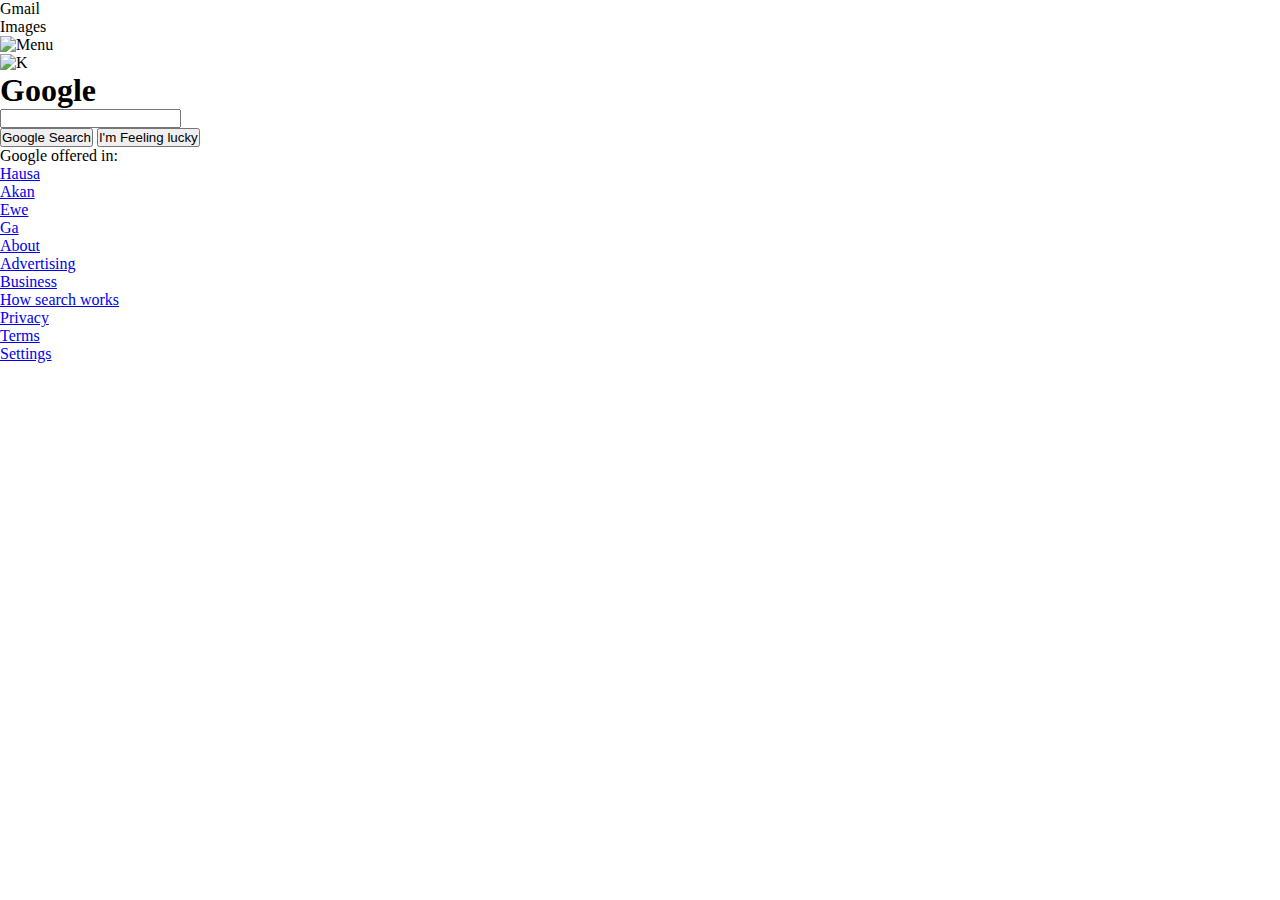
==== google.html @ b5f1cef5 "Initial commit" ====
<!DOCTYPE html>
<html lang="en">
<head>
    <meta charset="UTF-8">
    <meta http-equiv="X-UA-Compatible" content="IE=edge">
    <meta name="viewport" content="width=device-width, initial-scale=1.0">
    <title>Google</title>
    <style>
        *{
            margin: 0;
            padding: 0;
        }

        .body{
            font-family: 'Segoe UI', Tahoma, Geneva, Verdana, sans-serif;
            
        }
        ul{
            display: inline;
        }

        footer ul{
            display: inline;
        }
    </style>
</head>
<body>
    <header class="header">
	<nav>
    <div id="services">
	<ul>
        <li <a href="#">Gmail</a></li>
        <li href="#">Images</li>
        <li href="#"><img src="" alt="Menu"></li>
        <li href="#"><img src="" alt="K"></li>
	</ul>	
    </div>
	</nav>
    </header>
    <section class="section">
        <div id="logo"><h1>Google</h1></div>
    </section>
    <div id="search-Bar">
        <input type="text" name="search" id="search">
    </div>
    <div class="btn">
        <button>Google Search</button>
        <button>I'm Feeling lucky</button>
    </div>
    <div id="caption">
        <p>Google offered in: <ul>
            <li ><a href="#">Hausa</a></li>
            <li><a href="#">Akan</a></li>
            <li><a href="#">Ewe</a></li>
            <li><a href="#">Ga</a></li>
        </ul> </p>
    </div>
    <footer>
        <div>
            <ul>
                <li><a href="#">About</a></li>
                <li><a href="#">Advertising</a></li>
                <li><a href="#">Business</a></li>
                <li><a href="#">How search works</a></li>
                <li><a href="#">Privacy</a></li>
                <li><a href="#">Terms</a></li>
                <li><a href="#">Settings</a></li>
            </ul>
        </div>
    </footer>
</body>
</html>
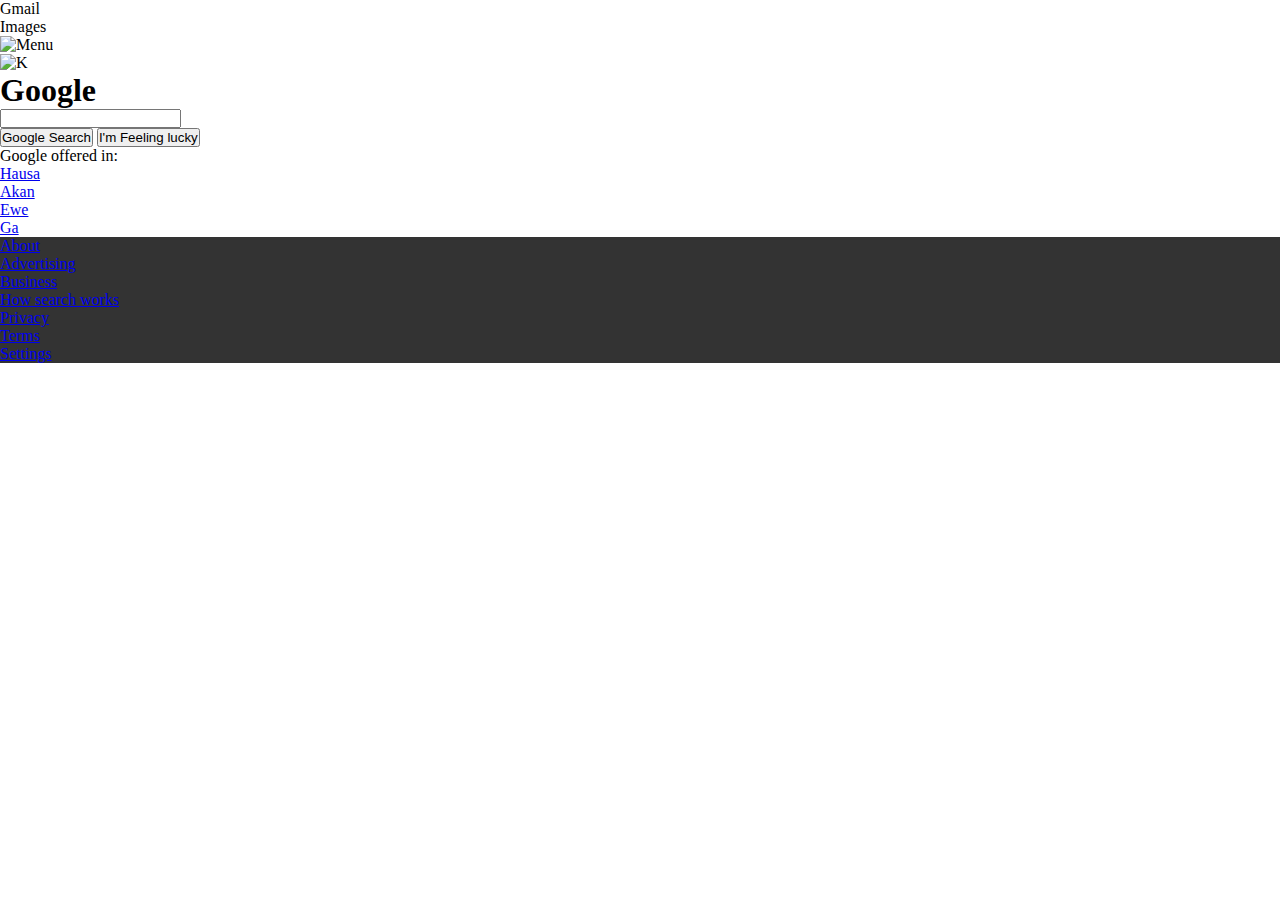
==== commit fb0d764f: "footer changed" ====
--- a/google.html
+++ b/google.html
@@ -21,7 +21,13 @@
 
         footer ul{
             display: inline;
+
         }
+
+        footer{
+	background-color:#333
+
+	}
     </style>
 </head>
 <body>
